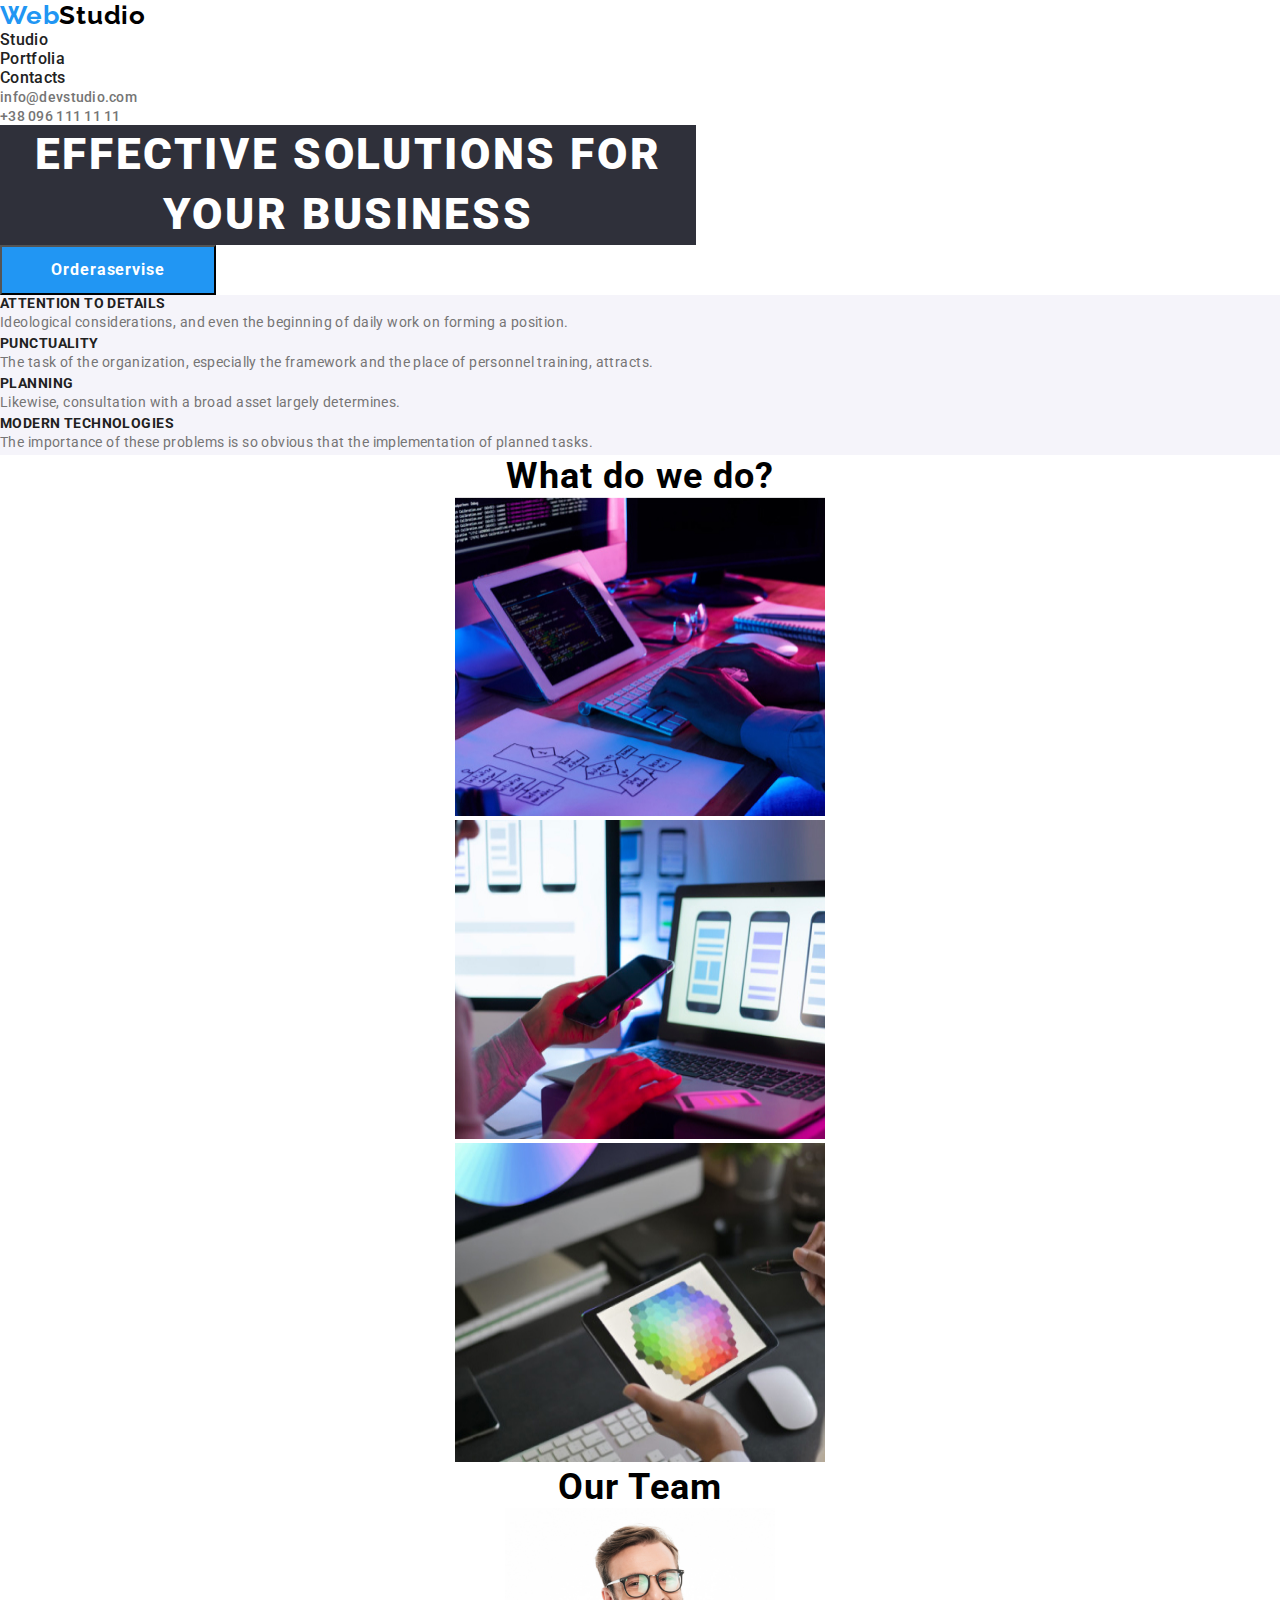
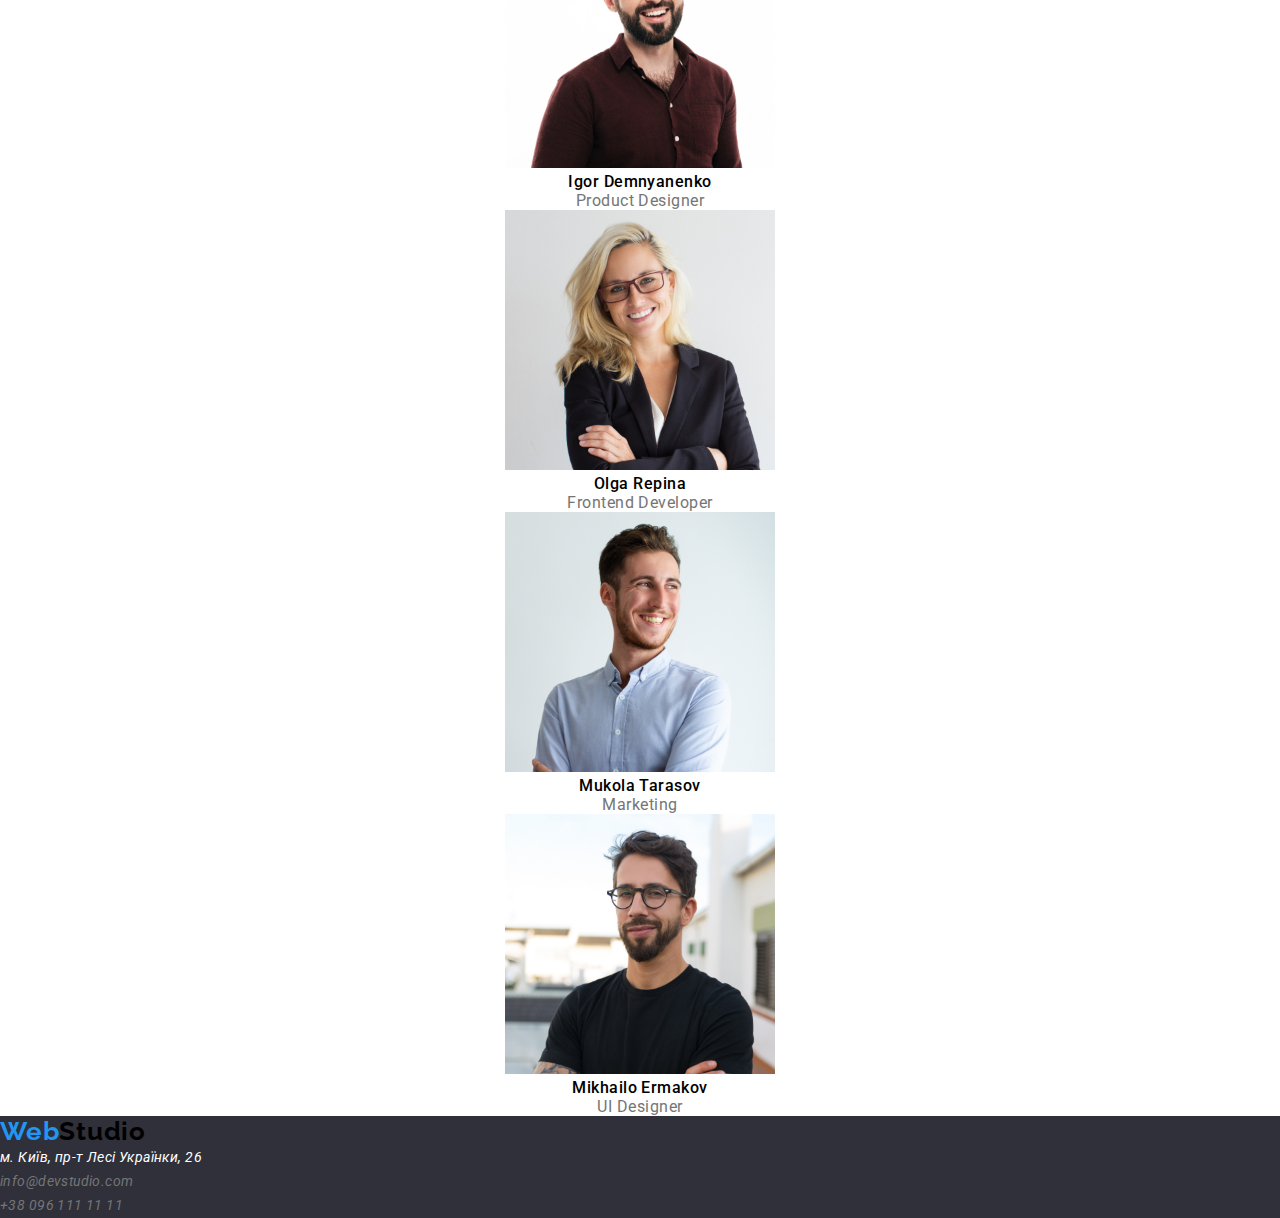
==== index.html @ 5c33acd7 "hw newweew" ====
<!DOCTYPE html>
<html lang="en">
<head>
    <meta charset="UTF-8">
    <meta name="viewport" content="width=device-width, initial-scale=1.0">
    <title>Studio</title>
    <link rel="stylesheet" href="./css/style.css">

    <link rel="preconnect" href="https://fonts.googleapis.com">
    <link rel="preconnect" href="https://fonts.gstatic.com" crossorigin>
    <link href="https://fonts.googleapis.com/css2?family=Raleway:ital,wght@0,100..900;1,100..900&family=Roboto:ital,wght@0,100..900;1,100..900&display=swap" rel="stylesheet">
</head>
<body>
    <header>
        <a href="" class="web">Web<span class="studio">Studio</span></a>
        <nav>
            <ul class="header-nav-item">
                <li><a href="" class="header-nav-link">Studio</a></li>
                <li><a href="./portfolio.html" class="header-nav-link">Portfolia</a></li>
                <li><a href="" class="header-nav-link">Contacts</a></li>
            </ul>
        </nav>
        <ul class="header-contact-list">
            <li><a href="mailto:info@devstudio.com" class="header-contact-email">info@devstudio.com</a></li>
            <li><a href="tel:+380961111111" class="header-contact-phone">+38 096 111 11 11</a></li>
        </ul>
    </header>
    <main>
        <section>
            <h1 class="main-title">Effective solutions for your business</h1>
            <button type="button" class="main-button">Orderaservise</button>
        </section>
        <section>
            <h2 class="none">Our features</h2>
            <ul class="features-list">
                <li class="features-item">
                    <h3 class="features-item-title">ATTENTION TO DETAILS</h3>
                    <p class="features-item-text">Ideological considerations, and even the beginning of daily work on forming a position.</p>
                </li>
                <li class="features-item">
                    <h3 class="features-item-title">PUNCTUALITY</h3>
                    <p class="features-item-text">The task of the organization, especially the framework and the place of personnel training, attracts.</p>
                </li>
                <li class="features-item">
                    <h3 class="features-item-title">PLANNING</h3>
                    <p class="features-item-text">Likewise, consultation with a broad asset largely determines.</p>
                </li>
                <li class="features-item">
                    <h3 class="features-item-title">MODERN TECHNOLOGIES</h3>
                    <p class="features-item-text">The importance of these problems is so obvious that the implementation of planned tasks.</p>
                </li>
            </ul>
        </section>
        <section>
            <h2 class="work-title">What do we do?</h2>
            <ul class="work-list">
                <li class="work-item"><img src="./images/computer.jpg" alt="computer" width="370" height="319"></li>
                <li class="work-item"><img src="./images/box2.jpg" alt="phone with computer" width="370" height="319"></li>
                <li class="work-item"><img src="./images/img.jpg" alt="tablet" width="370" height="319"></li>
            </ul>
        </section>
        <section>
            <h2 class="team-title">Our Team</h2>
            <ul class="team-list">
                <li class="team-member">
                    <article>
                        <img class="img" src="./images/img(1).jpg" alt="man" width="270" height="260">
                        <h3 class="team-member-name">Igor Demnyanenko</h3>
                        <p class="team-member-role">Product Designer</p>
                    </article>
                </li>
                <li class="team-member">
                    <article>
                        <img src="./images/img(3).jpg" alt="woman" width="270" height="260">
                        <h3 class="team-member-name">Olga Repina</h3>
                        <p class="team-member-role">Frontend Developer</p>
                    </article>
                </li>
                <li class="team-member">
                    <article>
                        <img  src="./images/img(4).jpg" alt="man" width="270" height="260">
                        <h3 class="team-member-name">Mukola Tarasov</h3>
                        <p class="team-member-role">Marketing</p>
                    </article>
                </li>
                <li class="team-member">
                    <article>
                        <img src="./images/img(5).jpg" alt="man" width="270" height="260">
                        <h3 class="team-member-name">Mikhailo Ermakov</h3>
                        <p class="team-member-role">UI Designer</p>
                    </article>
                </li>
            </ul>
        </section>
    </main>
    <footer>
        <a href="" class="web">Web<span class="studio">Studio</span></a>
        <address>
            <p class="footer-address">м. Київ, пр-т Лесі Українки, 26</p>
            <ul class="footer-contact-list">
                <li><a href="mailto:info@devstudio.com" class="footer-contact-email">info@devstudio.com</a></li>
                <li><a href="tel:+380961111111" class="footer-contact-phone">+38 096 111 11 11</a></li>
            </ul>
        </address>
    </footer>
</body>
</html>
---- css/style.css ----
* {
  margin: 0;
  padding: 0;
  box-sizing: border-box;
}

ul, ol {
  list-style-type: none;
}

a {
  text-decoration: none;
  color: inherit;
}


p {
  margin: 0;
  padding: 0;
}

h1, h2, h3, h4, h5, h6 {
  margin: 0;
  padding: 0;
  font-weight: normal;
}

/* webstudio with portfolia header */
body {
    font-family: var(--font-family);
}
:root {
   --siniy: #2196F3;
   --cherniy: #000000;
   --seriy: #212121;
   --seriychik: #757575;
   --bely: #FFFFFF;
   --seriyniy: #2F303A;
   --font-family: "Roboto", sans-serif;
  --second-family: "Raleway", sans-serif;
  --tipobely: #F5F4FA;
}



.web {
   color:var(--siniy);
   font-family: var(--second-family);
   font-weight: 700;
   font-size: 26px;
   letter-spacing: 0.03em;
}
.studio {
   color:var(--cherniy);
   font-family: var(--second-family);
   font-weight: 700;
   font-size: 26px;
   letter-spacing: 0.03em;
}
.header-nav-link {
   color: var(--seriy);
   font-family: var(--font-family);
   font-weight: 500;
   font-size: 16px;
   letter-spacing: 0.02em;
   width: 281px;
   height: 19px;
}
.header-contact-email,
.header-contact-phone {
   color: var(--seriychik);
   font-family: var(--font-family);
   font-weight: 500;
   font-size: 14px;
   letter-spacing: 0.02em;
   width: 122px;
   height: 16px;
}
.none {
   display: none;
}
.main-button {
   background-color: var(--siniy);
   color: var(--bely);
   width: 216px;
   height: 50px;
   font-family: var(--font-family);
   font-weight: 700;
   font-size: 16px;
   line-height: 1.87;
   letter-spacing: 0.06em;
   text-align: center;
}
.main-title {
   color: var(--bely);
   background-color: var(--seriyniy);
   font-family: var(--font-family);
   font-weight: 900;
   font-size: 44px;
   line-height: 1.36;
   letter-spacing: 0.06em;
   text-transform: uppercase;
   text-align: center;
   width: 696px;
   height: 120px;
}
.features-item-text {
   color: var(--seriychik);
   font-family: var(--font-family);
   font-weight: 400;
   font-size: 14px;
   line-height: 1.71;
   letter-spacing: 0.03em;
}
.features-item-title {
   color: var(--seriy);
   font-family: var(--font-family);
   font-weight: 700;
   font-size: 14px;
   letter-spacing: 0.03em;
   text-transform: uppercase;
}
.header-nav-link:hover,
.header-contact-email:hover,
.header-contact-phone:hover {
   color: var(--siniy);
}
.team-member-role {
   color: var(--seriychik);
   font-family: var(--font-family);
   font-weight: 400;
   font-size: 16px;
   letter-spacing: 0.03em;
   text-align: center;
}
.features-item {
   color: var(--cherniy);
   background-color: #F5F4FA;
}
.features-item:hover {
   color: var(--siniy);
}
footer {
   background-color: var(--seriyniy);
}
.work-title,
.team-title {
   font-family: var(--font-family);
   font-weight: 700;
   font-size: 36px;
   letter-spacing: 0.03em;
   text-align: center;
}
.team-member-name {
   font-family: var(--font-family);
   font-weight: 500;
   font-size: 16px;
   letter-spacing: 0.03em;
   text-align: center;
}
.work-item {
   text-align: center;
}
.footer-address {
   font-family: var(--font-family);
   font-weight: 400;
   font-size: 14px;
   line-height: 1.71;
   letter-spacing: 0.03em;
   color: var(--bely);
}
.footer-contact-phone,
.footer-contact-email {
   color: var(--seriychik);
   font-family: var(--font-family);
   font-weight: 400;
   font-size: 14px;
   line-height: 1.71;
   letter-spacing: 0.03em;
}
.team-member {
   text-align: center;
}
/* main portfolia */
.features-link {
   font-family: var(--font-family);
   font-weight: 500;
   font-size: 16px;
   line-height: 1.62;
   letter-spacing: 0.03em;
   text-align: center;
   color: var(--cherniy);
   background-color: var(--tipobely);
   width: 73px;
   height: 38px;
}
.features-link:hover {
   color: var(--bely);
   background-color: var(--siniy);
   width: 73px;
   height: 38px;
}
.project-title {
   font-family: var(--font-family);
   font-weight: 700;
   font-size: 18px;
   line-height: 2.00;
   letter-spacing: 0.06em;
   color: var(--seriy);
}
.project-type {
   font-family: var(--font-family);
   font-weight: 400;
   font-size: 16px;
   line-height: 1.87;
   letter-spacing: 0.03em;
   color: var(--seriychik);
}
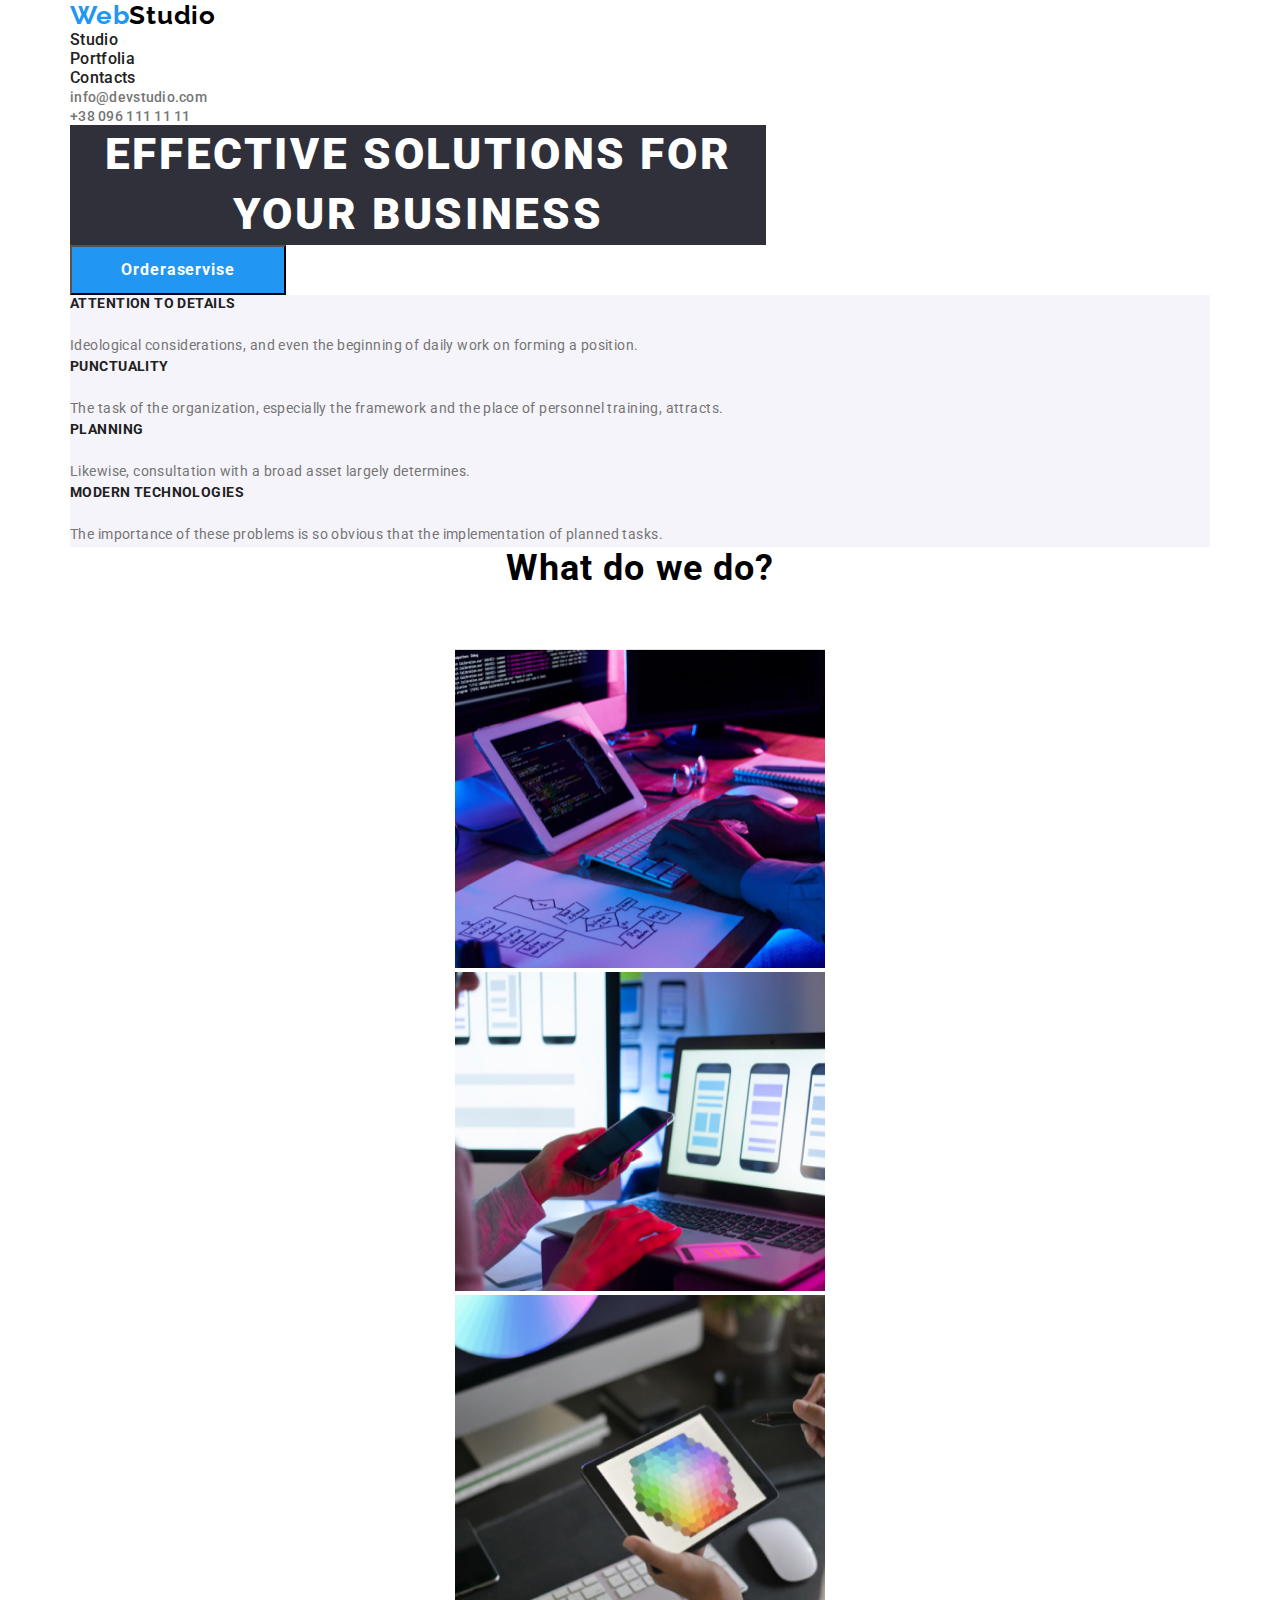
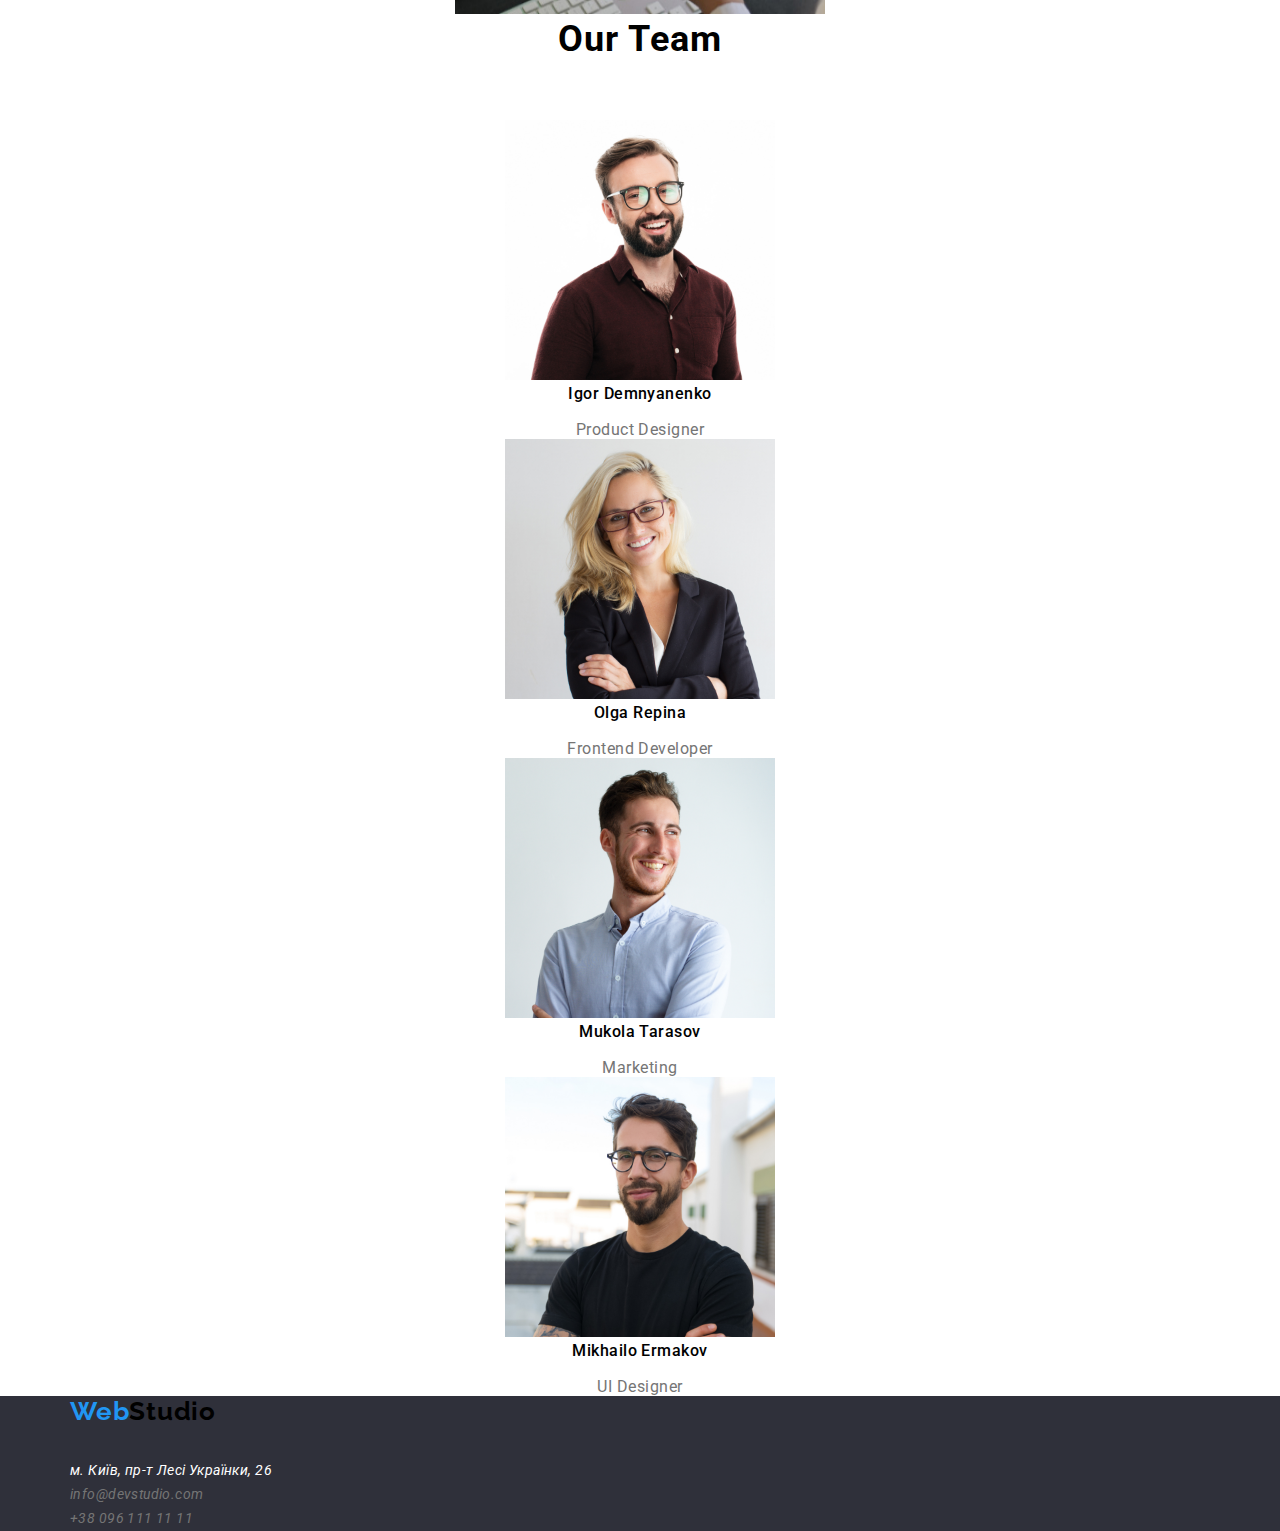
==== commit 97433966: "hw 12" ====
--- a/index.html
+++ b/index.html
@@ -5,13 +5,15 @@
     <meta name="viewport" content="width=device-width, initial-scale=1.0">
     <title>Studio</title>
     <link rel="stylesheet" href="./css/style.css">
-
     <link rel="preconnect" href="https://fonts.googleapis.com">
     <link rel="preconnect" href="https://fonts.gstatic.com" crossorigin>
     <link href="https://fonts.googleapis.com/css2?family=Raleway:ital,wght@0,100..900;1,100..900&family=Roboto:ital,wght@0,100..900;1,100..900&display=swap" rel="stylesheet">
+    <link rel="stylesheet" href="https://cdnjs.cloudflare.com/ajax/libs/modern-normalize/3.0.1/modern-normalize.min.css" integrity="sha512-q6WgHqiHlKyOqslT/lgBgodhd03Wp4BEqKeW6nNtlOY4quzyG3VoQKFrieaCeSnuVseNKRGpGeDU3qPmabCANg=="
+     crossorigin="anonymous" referrerpolicy="no-referrer" />
 </head>
 <body>
     <header>
+        <div class="container">
         <a href="" class="web">Web<span class="studio">Studio</span></a>
         <nav>
             <ul class="header-nav-item">
@@ -24,8 +26,10 @@
             <li><a href="mailto:info@devstudio.com" class="header-contact-email">info@devstudio.com</a></li>
             <li><a href="tel:+380961111111" class="header-contact-phone">+38 096 111 11 11</a></li>
         </ul>
+        </div>
     </header>
     <main>
+        <div class="container">
         <section>
             <h1 class="main-title">Effective solutions for your business</h1>
             <button type="button" class="main-button">Orderaservise</button>
@@ -92,8 +96,10 @@
                 </li>
             </ul>
         </section>
+        </div>
     </main>
     <footer>
+        <div class="container">
         <a href="" class="web">Web<span class="studio">Studio</span></a>
         <address>
             <p class="footer-address">м. Київ, пр-т Лесі Українки, 26</p>
@@ -102,6 +108,7 @@
                 <li><a href="tel:+380961111111" class="footer-contact-phone">+38 096 111 11 11</a></li>
             </ul>
         </address>
+        </div>
     </footer>
 </body>
 </html>
--- a/css/style.css
+++ b/css/style.css
@@ -27,6 +27,13 @@
 }
 
 /* webstudio with portfolia header */
+.container {
+   width: 1170px;
+   margin-left: auto;
+   margin-right: auto;
+   padding-left: 15px;
+   padding-right: 15px;
+}
 body {
     font-family: var(--font-family);
 }
@@ -50,6 +57,7 @@
    font-weight: 700;
    font-size: 26px;
    letter-spacing: 0.03em;
+   padding-bottom: 33px;
 }
 .studio {
    color:var(--cherniy);
@@ -57,6 +65,7 @@
    font-weight: 700;
    font-size: 26px;
    letter-spacing: 0.03em;
+   padding-bottom: 33px;
 }
 .header-nav-link {
    color: var(--seriy);
@@ -66,6 +75,7 @@
    letter-spacing: 0.02em;
    width: 281px;
    height: 19px;
+   padding-bottom: 35px;
 }
 .header-contact-email,
 .header-contact-phone {
@@ -76,6 +86,7 @@
    letter-spacing: 0.02em;
    width: 122px;
    height: 16px;
+   padding-bottom: 35px;
 }
 .none {
    display: none;
@@ -91,6 +102,7 @@
    line-height: 1.87;
    letter-spacing: 0.06em;
    text-align: center;
+   padding-top: 45;
 }
 .main-title {
    color: var(--bely);
@@ -104,6 +116,7 @@
    text-align: center;
    width: 696px;
    height: 120px;
+   padding-bottom: 45px;
 }
 .features-item-text {
    color: var(--seriychik);
@@ -120,6 +133,7 @@
    font-size: 14px;
    letter-spacing: 0.03em;
    text-transform: uppercase;
+   padding-bottom: 23px;
 }
 .header-nav-link:hover,
 .header-contact-email:hover,
@@ -151,6 +165,7 @@
    font-size: 36px;
    letter-spacing: 0.03em;
    text-align: center;
+   padding-bottom: 60px;
 }
 .team-member-name {
    font-family: var(--font-family);
@@ -158,6 +173,7 @@
    font-size: 16px;
    letter-spacing: 0.03em;
    text-align: center;
+   padding-bottom: 17px;
 }
 .work-item {
    text-align: center;
@@ -178,9 +194,13 @@
    font-size: 14px;
    line-height: 1.71;
    letter-spacing: 0.03em;
+   padding-top: 20px;
 }
 .team-member {
    text-align: center;
+}
+.footer-address {
+   padding-top: 33px;
 }
 /* main portfolia */
 .features-link {
